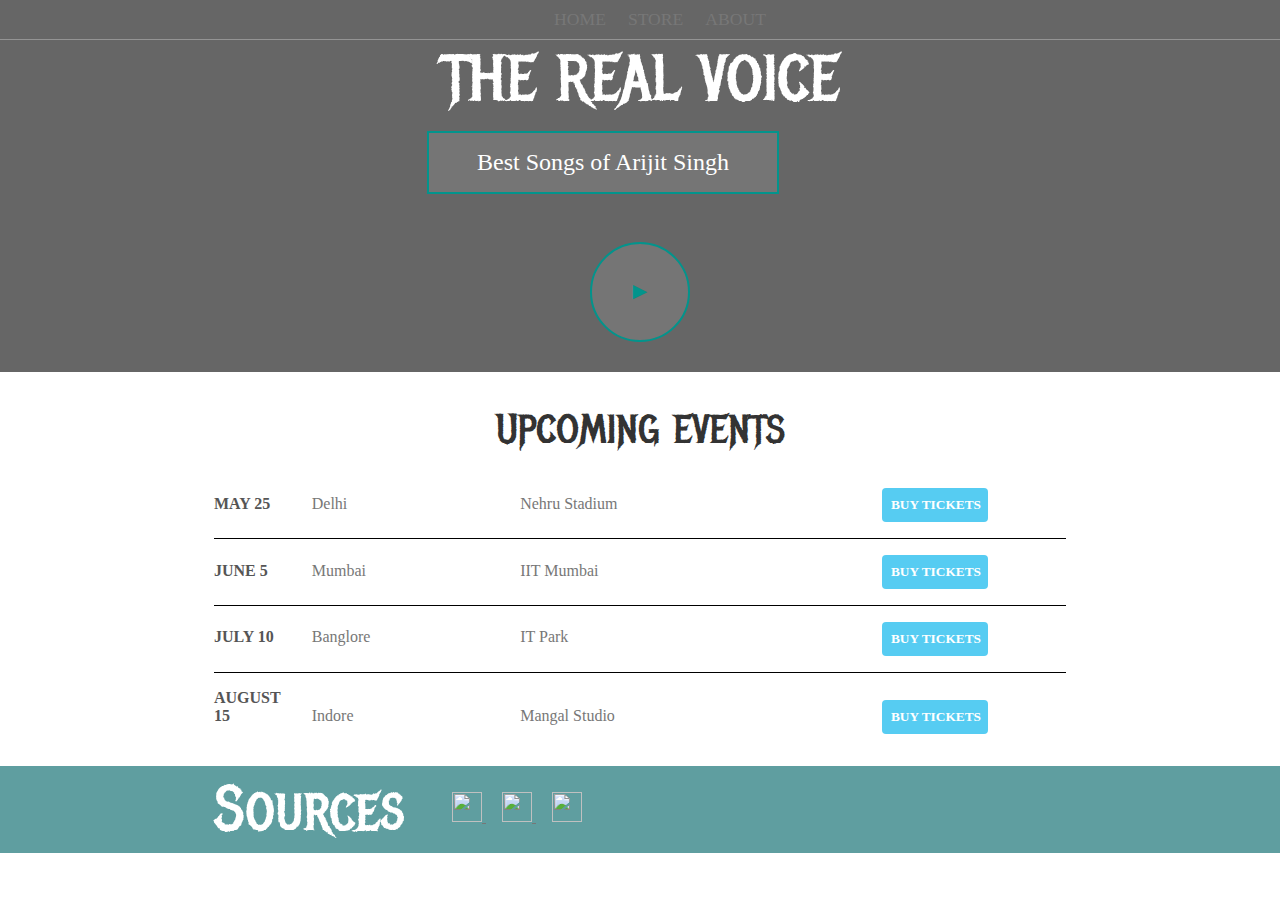
==== index.html @ 6e93e976 "Add files via upload" ====
<!DOCTYPE html>
<html>
  <head>
    <link rel="stylesheet" href="firstsheet.css" />
    <title>ARIJIT BIG HITS</title>
  </head>
  <body>
    <header class="main-header">
      <nav class="main-nav nav">
        <ul>
          <a href="index.html" target="_self"> <li>HOME</li></a>
          <a href="third page.html" target="_blank"><li>STORE</li></a>
          <a href="second page.html" target="_blank"><li>ABOUT</li></a>
        </ul>
      </nav>
      <h1 class="topic main-topic">THE REAL VOICE</h1>
      <div class="container content-section">
        <button class="btn btn-header" type="button">
          Best Songs of Arijit Singh
        </button>
      </div>
      <button class="btn btn-header btn-play" type="button">&#9658;</button>
    </header>
    <section class="content-section container">
      <h2 class="heading">UPCOMING EVENTS</h2>
      <div>
        <div class="tour-row">
          <span class="tour-items tour-data">MAY 25</span>

          <span class="tour-items tour-city">Delhi</span>

          <span class="tour-items tour-arena">Nehru Stadium</span>

          <button class="btn tour-items tour-btn btn-primary" type="button">
            BUY TICKETS
          </button>
        </div>
        <div class="tour-row">
          <span class="tour-items tour-data">JUNE 5</span>

          <span class="tour-items tour-city">Mumbai</span>

          <span class="tour-items tour-arena">IIT Mumbai</span>

          <button class="btn tour-items tour-btn btn-primary" type="button">
            BUY TICKETS
          </button>
        </div>
        <div class="tour-row">
          <span class="tour-items tour-data">JULY 10</span>

          <span class="tour-items tour-city">Banglore</span>

          <span class="tour-items tour-arena">IT Park</span>

          <button class="btn tour-items tour-btn btn-primary" type="button">
            BUY TICKETS
          </button>
        </div>
        <div class="tour-row">
          <span class="tour-items tour-data">AUGUST 15</span>

          <span class="tour-items tour-city">Indore</span>

          <span class="tour-items tour-arena">Mangal Studio</span>

          <button class="btn tour-items tour-btn btn-primary" type="button">
            BUY TICKETS
          </button>
        </div>
      </div>
    </section>
    <footer class="main-footer">
      <div class="container main-footer-container">
        <h3 class="main-topic">Sources</h3>
        <ul class="nav footer-nav">
          <li>
            <a href="https:\\www.facebook.com" target="_blank">
              <img src="images website 1\facebook.png" length="50" width="50" />
            </a>
          </li>
          <li>
            <a href="https:\\www.youtube.com" target="_blank">
              <img src="images website 1\youtube.png" length="50" width="50" />
            </a>
          </li>
          <li>
            <a href="https:\\www.instagram.com" target="_blank">
              <img src="images website 1\instagram.png" length="50" width="50" />
            </a>
          </li>
        </ul>
      </div>
    </footer>
  </body>
</html>
---- firstsheet.css ----
@import url("https://fonts.googleapis.com/css?family=Raleway:300,400");
@import url("https://fonts.googleapis.com/css?family=Metal+Mania");
@font-face {
    font-family: "Booter - Zero Zero";
    src: url("Fonts/Booter - Zero Zero.woff") format("woff"),
         url("Fonts/Booter - Zero Zero.woff2") format("woff2");
    font-weight: normal;
    font-style: normal;     
}
* {
   box-sizing: border-box;
   font-family: 'Times New Roman', Times, serif;
   color: #777;
}

html, body {
    margin:0;
    padding:0;
}
.nav ul {
    margin: 0;
}
.nav li {
    display: inline;
}
nav a{
    display: inline-block;
    padding: .5em;
    color: white;
    text-decoration: none;
}
nav a:hover{
    background-color: rgba(255, 255, 255, .3)
}
.main-nav {
    text-align: center;
    font-size: 1.1em;
    font-weight: lighter;
    border-bottom: 1px solid  rgba(255, 255, 255, .3)
}
.main-topic {
    text-align: center;
    margin: 0;
    font-size: 4em;
    font-family: "Metal Mania";
    font-weight: normal;
    color: white;
}
.content-section {
    margin: 1em;
}
.container {
    max-width: 900px;
    margin: 0 auto;
    padding: 0 1.5em;
}
.heading {
    font-family: "Metal Mania";
    font-weight: normal;
    color: #333;
    text-align: center;
    font-size: 2.5em;
}
.main-header{
    background-color: rgba(0, 0, 0, .6);
    background-image: url("images website 1/background.jpg");
    background-blend-mode: multiply;
    background-size: cover;
    padding-bottom: 30px;
}
.image {
    float: left;
    height: 200px;
    width: 200px;
    margin: 15px;
    border-radius: 50%;
}
.main-footer {
    background-color: cadetblue;
    color: white;
    padding: .25em 0;

}
.main-footer-container {
    display: flex;  
    align-items: center ; 
}

.main-footer-container {
    flex-grow: 1;
    text-align: end;   
} 
.footer-nav li {
     padding: 0 .5em;
}
.footer-nav img {
    width: 30px;
    height: 30px;
}
.btn {
    text-align: center;
    vertical-align: middle;
    padding: .67em;
    cursor: pointer;
}
.btn-header {
    margin: .5em 15% 2em 25%;
    color: white;
    border: 2px solid #02948c;
    background-color: rgba(255, 255, 255, .1);
    border-radius: 0;
    font-size: 1.5em;
    font-weight: lighter;
    padding-left: 2em;
    padding-right: 2em;
}
.btn-header:hover {
    background-color: rgba(255, 255, 255, .3);
}
.btn-play {
    display: block;
    margin: 0 auto;
    border-radius: 50%;
    color: #02948c;
    padding: 0;
    width: 100px;
    height: 100px;
}
.tour-row {
    border-bottom: 1px solid black;
    padding-bottom: 1em;
    margin-bottom: 1em;
}
.tour-row:last-child {
    border-bottom: none; 
}
.tour-items {
    display: inline-block;
    padding-right: .5em;
}
.tour-data {
    color: #555;
    font-weight:bold;
    width:11%;
}
.tour-city {
    width: 24%;
}
.tour-arena {
    width: 42%;
} 
.tour-btn {
    max-width: 19%;
}
.btn-primary {
    color: white;
    background-color: #56ccf2;
    border: none;
    border-radius: .3em;
    font-weight: bold;
}
.btn-primary:hover {
    background-color: rgba(83, 9, 7, 0.63);
}
.shop-items {
    margin: 30px;
}
.shop-items-title {
    display: block;
    width: 100%;
    text-align: center;
    font-weight: bold;
    font-size: 1.5em;
    color: #333;
    margin-bottom: 15px;
}
.shop-items-image {
    height: 250px;
    width: 250px;
}
.shop-items-details {
    display: flex;
    align-items: center;
    padding: 5px;
}
.shop-items-price {
    flex-grow: 1;
    color: #333;
}
.shop-item {
    display: flex;
    flex-wrap: wrap;
    justify-content: space-around;
}
.cart-header {
    font-weight: bold;
    font-size: 1.25em;
    color: #333;
}
.cart-column {
    display: flex;
    align-items: center;
    border-bottom: 1px solid black;
    margin-right: 1.5em;
    padding-bottom: 10px;
    margin-top:10px;
}
.cart-row {
    display: flex;
}
.cart-items {
    width: 45%;
}
.cart-price {
    width: 20%;
    font-size: 1.2em;
    color: #333;
}
.cart-quantity {
    width: 35%;
}
.cart-items-title {
    color: #333;
    margin-left: .5em;
    font-size: 1.2em;
}
.cart-items-image {
    width: 75px;
    height: auto;
    border-radius: 10px;
}
.btn-danger {
    color: white;
    background-color: #e85757;
    border: none;
    border-radius: .3em;
    font-weight: bold;
}
.btn-danger:hover {
    background-color: #cc4c4c;
}
.cart-quantity-input {
    height: 34px;
    width: 50px;
    border-radius: 5px;
    border: 1px solid #56ccf2;
    background-color: #eee;
    color: #333;
    padding: 0;
    text-align: center;
    font-size: 1.2em;
    margin-right: 25px;
}
.cart-row:last-child {
    border-bottom: 1px solid black;
}
.cart-row:last-child .cart-column {
    border: none;
}
.cart-total {
    text-align: end;
    margin-top: 10px;
    margin-right: 10px;
}
.cart-total-title {
    font-weight: bold;
    font-size: 1.5em;
    color: black;
    margin-right: 20px;
}
.cart-total-price {
    color: #333;
    font-size: 1.1em;
}
.btn-purchase {
    display: block;
    margin: 40px auto 80px auto;
    font-size: 1.75em;
}
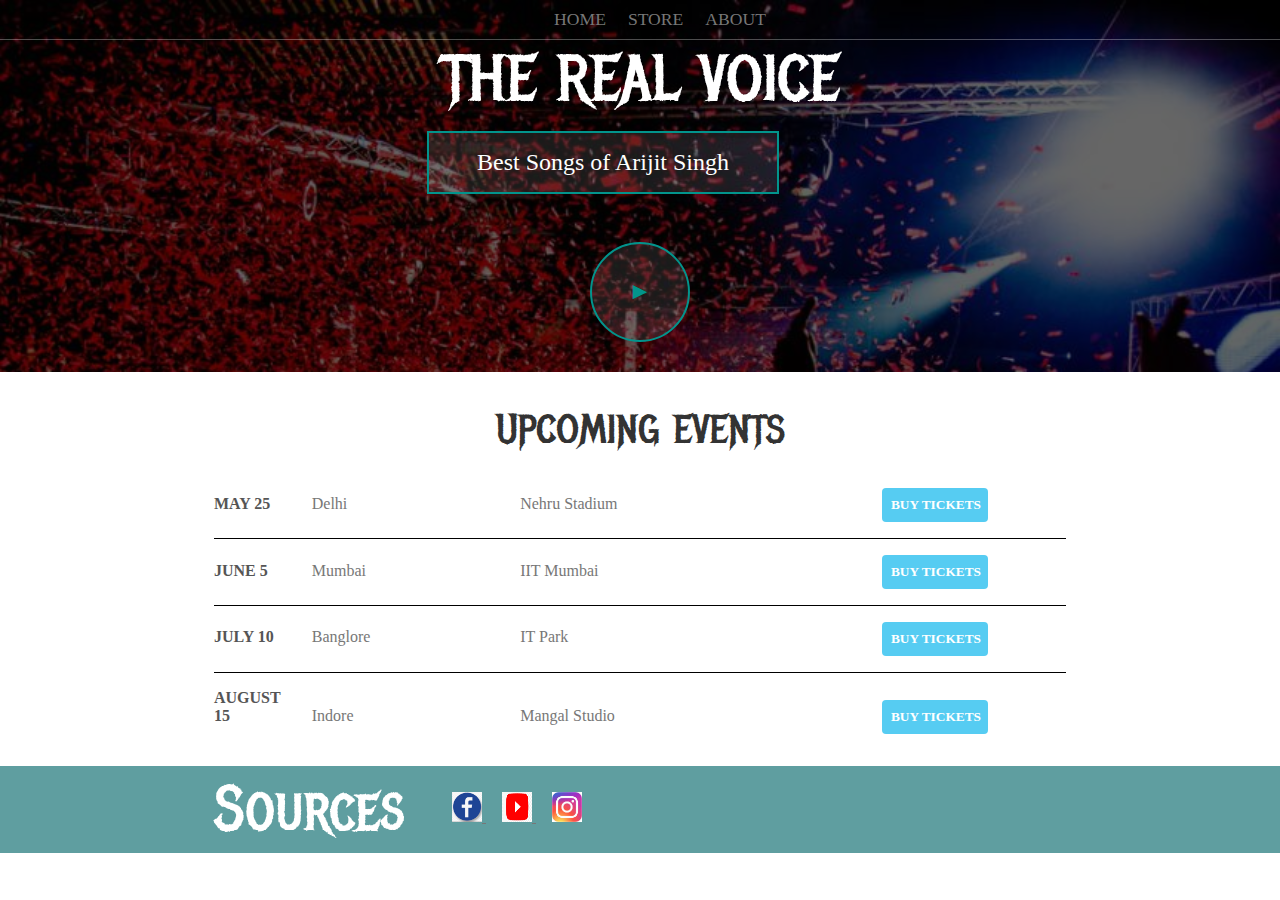
==== commit 103c8800: "Update index.html" ====
--- a/index.html
+++ b/index.html
@@ -86,7 +86,7 @@
           </li>
           <li>
             <a href="https:\\www.instagram.com" target="_blank">
-              <img src="images website 1\instagram.png" length="50" width="50" />
+              <img src="images website 1\insta.jpeg" length="50" width="50" />
             </a>
           </li>
         </ul>
